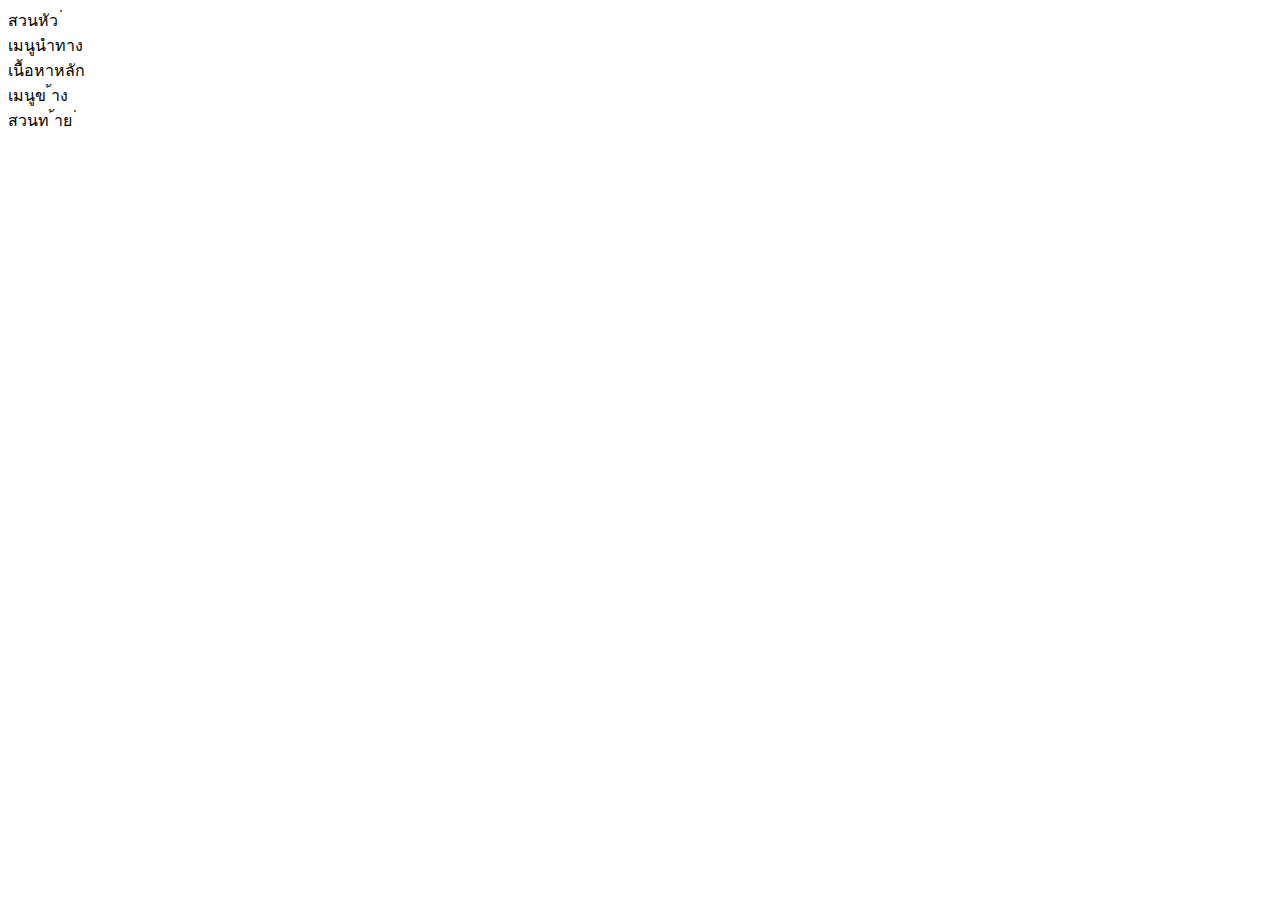
==== index.html @ babcd2b3 "เพมโครงสราง HTML พนฐาน" ====
<!DOCTYPE html>
<html lang="th">
  <head>
    <meta charset="UTF-8" />
    <meta name="viewport" content="width=device-width, initial-scale=1.0" />
    <title>Grid Layout Lab</title>
    <link rel="stylesheet" href="styles.css" />
  </head>
  <body>
    <div class="grid-container">
      <header class="header">สวนหัว ่</header>
      <nav class="nav">เมนูนําทาง</nav>
      <main class="main">เนื้อหาหลัก</main>
      <aside class="sidebar">เมนูข ้าง</aside>
      <footer class="footer">สวนท ้าย ่</footer>
    </div>
  </body>
</html>
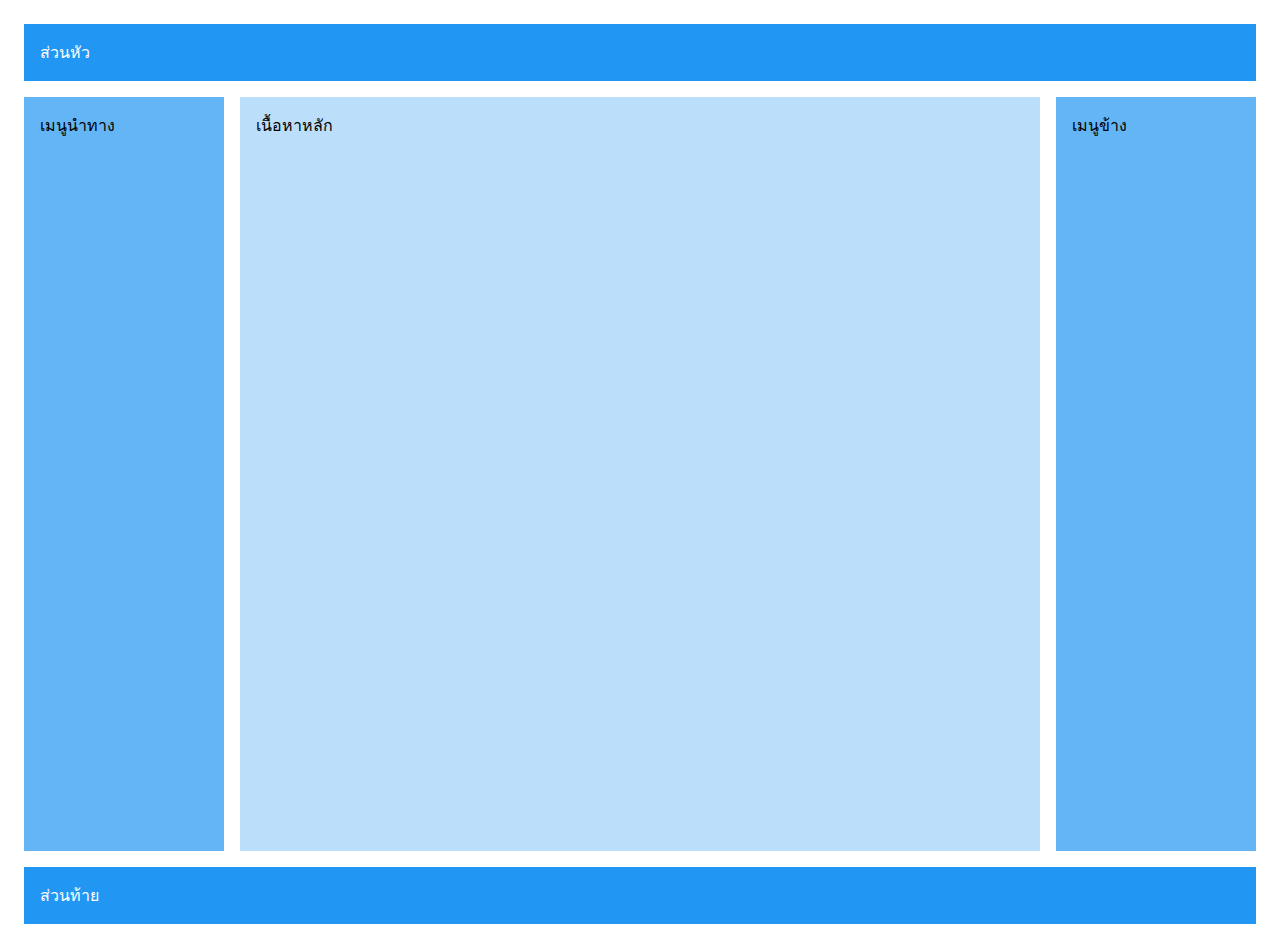
==== commit b22c2a10: "เพม Grid Layout พนฐาน" ====
--- a/index.html
+++ b/index.html
@@ -4,15 +4,15 @@
     <meta charset="UTF-8" />
     <meta name="viewport" content="width=device-width, initial-scale=1.0" />
     <title>Grid Layout Lab</title>
-    <link rel="stylesheet" href="styles.css" />
+    <link rel="stylesheet" href="css/styles.css" />
   </head>
   <body>
     <div class="grid-container">
-      <header class="header">สวนหัว ่</header>
+      <header class="header">ส่วนหัว</header>
       <nav class="nav">เมนูนําทาง</nav>
       <main class="main">เนื้อหาหลัก</main>
-      <aside class="sidebar">เมนูข ้าง</aside>
-      <footer class="footer">สวนท ้าย ่</footer>
+      <aside class="sidebar">เมนูข้าง</aside>
+      <footer class="footer">ส่วนท้าย</footer>
     </div>
   </body>
 </html>
--- a/css/styles.css
+++ b/css/styles.css
@@ -0,0 +1,39 @@
+.grid-container {
+    display: grid;
+    grid-template-areas:
+    "header header header"
+    "nav main sidebar"
+    "footer footer footer";
+    grid-template-columns: 200px 1fr 200px;
+    grid-template-rows: auto 1fr auto;
+    min-height: 100vh;
+    gap: 1rem;
+    padding: 1rem;
+   }
+   .header {
+    grid-area: header;
+    background: #2196F3;
+    padding: 1rem;
+    color: white;
+   }
+   .nav {
+    grid-area: nav;
+    background: #64B5F6;
+    padding: 1rem;
+   }
+   .main {
+    grid-area: main;
+    background: #BBDEFB;
+    padding: 1rem;
+   }
+   .sidebar {
+    grid-area: sidebar;
+    background: #64B5F6;
+    padding: 1rem;
+   }
+   .footer {
+    grid-area: footer;
+    background: #2196F3;
+    padding: 1rem;
+    color: white;
+   }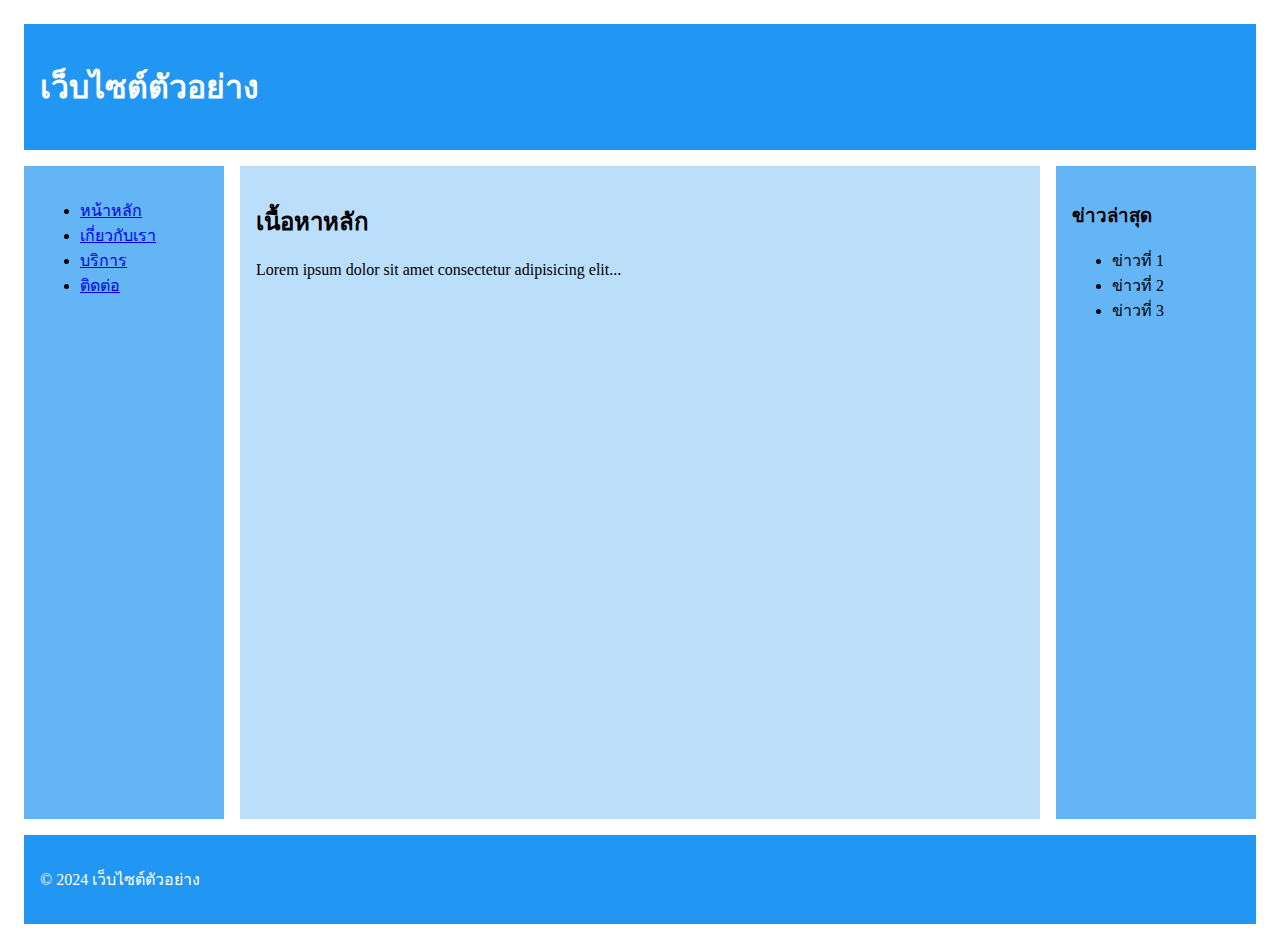
==== commit 03a452ac: "เพมเนอหาจาลองส าหรบทดสอบ Responsive" ====
--- a/index.html
+++ b/index.html
@@ -8,11 +8,32 @@
   </head>
   <body>
     <div class="grid-container">
-      <header class="header">ส่วนหัว</header>
-      <nav class="nav">เมนูนําทาง</nav>
-      <main class="main">เนื้อหาหลัก</main>
-      <aside class="sidebar">เมนูข้าง</aside>
-      <footer class="footer">ส่วนท้าย</footer>
-    </div>
+        <header class="header">
+        <h1>เว็บไซต์ตัวอย่าง</h1>
+        </header>
+        <nav class="nav">
+        <ul>
+        <li><a href="#">หน้าหลัก</a></li>
+        <li><a href="#">เกี่ยวกับเรา</a></li>
+        <li><a href="#">บริการ</a></li>
+        <li><a href="#">ติดต่อ</a></li>
+        </ul>
+        </nav>
+        <main class="main">
+        <h2>เนื้อหาหลัก</h2>
+        <p>Lorem ipsum dolor sit amet consectetur adipisicing elit...</p>
+        </main>
+        <aside class="sidebar">
+        <h3>ข่าวล่าสุด</h3>
+        <ul>
+        <li>ข่าวที่ 1</li>
+        <li>ข่าวที่ 2</li>
+        <li>ข่าวที่ 3</li>
+        </ul>
+        </aside>
+        <footer class="footer">
+        <p>&copy; 2024 เว็บไซต์ตัวอย่าง</p>
+        </footer>
+       </div>
   </body>
 </html>
--- a/css/styles.css
+++ b/css/styles.css
@@ -36,4 +36,30 @@
     background: #2196F3;
     padding: 1rem;
     color: white;
+   }
+
+   /* สํ
+าหรับแท็บเล็ต */
+@media (max-width: 768px) {
+    .grid-container {
+    grid-template-areas:
+    "header header"
+    "nav nav"
+    "main sidebar"
+    "footer footer";
+    grid-template-columns: 1fr 200px;
+    }
+   }
+   /* สํ
+   าหรับมือถือ */
+   @media (max-width: 480px) {
+    .grid-container {
+    grid-template-areas:
+    "header"
+    "nav"
+    "main"
+    "sidebar"
+    "footer";
+    grid-template-columns: 1fr;
+    }
    }